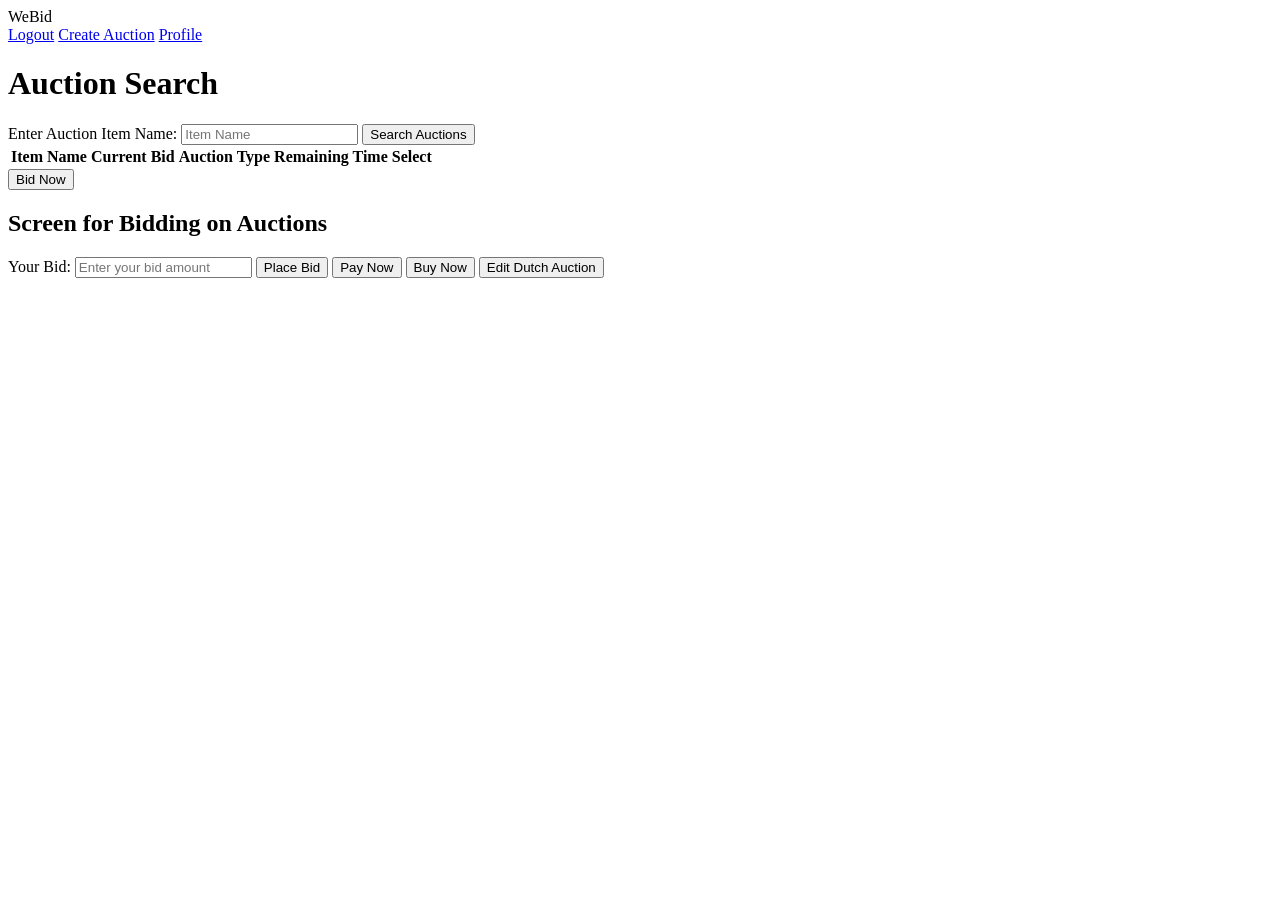
==== src/main/resources/templates/auctions.html @ 9ad60dad "stuff" ====
<!DOCTYPE html>
<html lang="en">
  <head>
    <meta charset="UTF-8" />
    <title>Auction Search & Bid</title>
    <link rel="stylesheet" href="auctions.css" />
  </head>
  <script src="/logout.js"></script>
  <script src="/refreshToken.js"></script>
  <body>
    <header>
      <div class="logo">WeBid</div>
      <nav>
        <a href="#" onclick="logout()">Logout</a>
        <a href="/createauction">Create Auction</a>
        <a href="/profile">Profile</a>
      </nav>
    </header>

    <h1>Auction Search</h1>

    <form id="auctionForm">
      <label for="itemNameInput">Enter Auction Item Name:</label>
      <input type="text" id="itemNameInput" placeholder="Item Name" required />
      <button type="submit">Search Auctions</button>
    </form>

    <div id="errorMessage"></div>

    <table id="auctionTable">
      <thead>
        <tr>
          <th>Item Name</th>
          <th>Current Bid</th>
          <th>Auction Type</th>
          <th>Remaining Time</th>
          <th>Select</th>
        </tr>
      </thead>
      <tbody id="auctionTbody"></tbody>
    </table>

    <button id="bidNowButton">Bid Now</button>

    <div id="auctionSection">
      <h2>Screen for Bidding on Auctions</h2>
      <div class="forward-container">
        <div class="forward-left">
          <h3 id="faItemName"></h3>
          <p id="faDescription"></p>
          <p id="faShippingPrice"></p>
        </div>

        <div class="forward-right">
          <p id="faCurrentPrice"></p>
          <p id="faHighestBidder"></p>
          <label for="faBidAmount" id="bidLabel">Your Bid:</label>
          <input
            type="number"
            step="0.01"
            id="faBidAmount"
            placeholder="Enter your bid amount"
          />
          <button id="faPlaceBidButton">Place Bid</button>
          <button id="payNowButton">Pay Now</button>
          <button id="buyNowButton">Buy Now</button>
          <button id="editDutchBtn">Edit Dutch Auction</button>
        </div>
      </div>
    </div>
    <script src="/auctions.js"></script>
  </body>
</html>
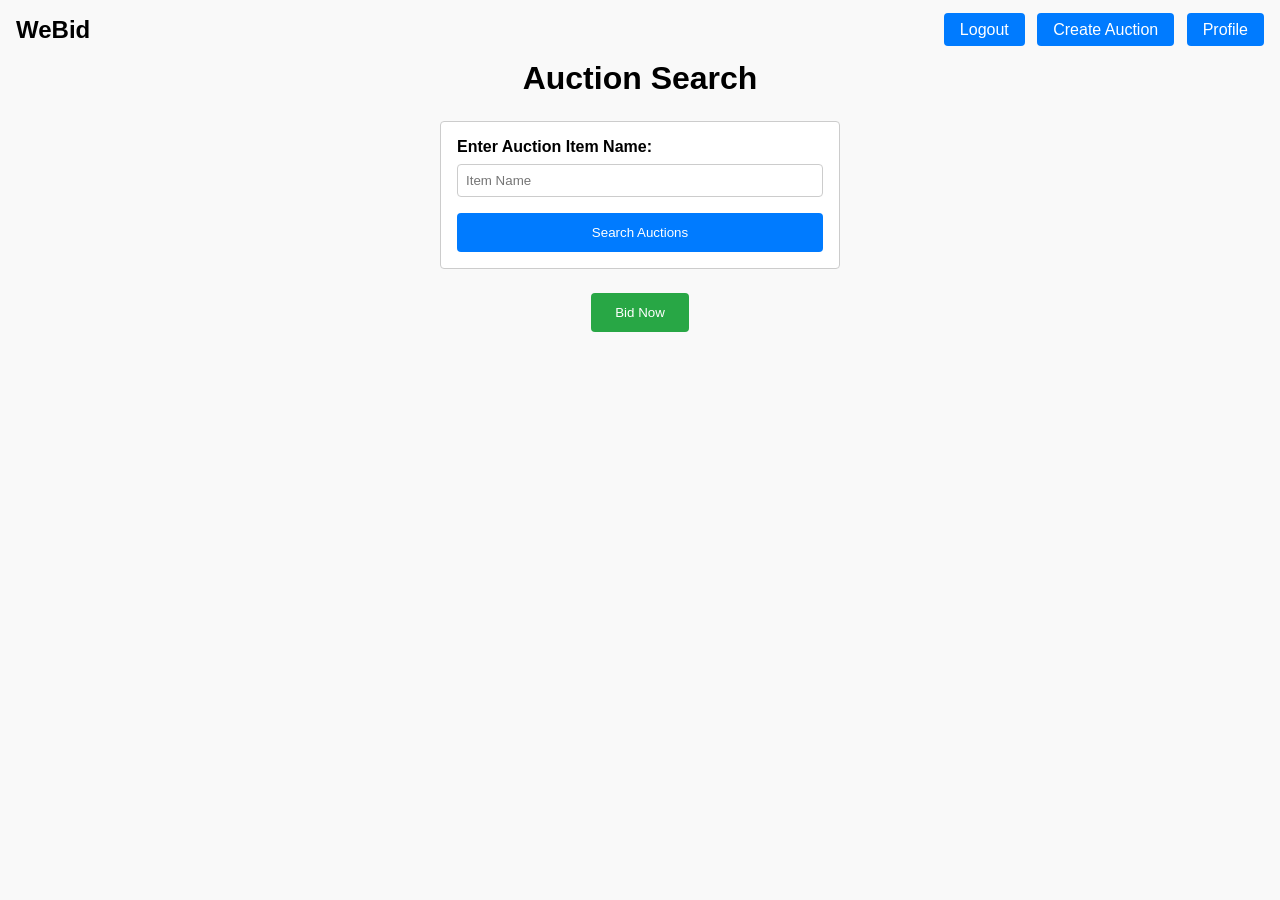
==== commit 4a76fb78: "test" ====
--- a/src/main/resources/templates/auctions.html
+++ b/src/main/resources/templates/auctions.html
@@ -3,7 +3,7 @@
   <head>
     <meta charset="UTF-8" />
     <title>Auction Search & Bid</title>
-    <link rel="stylesheet" href="auctions.css" />
+    <link rel="stylesheet" href="../static/auctions.css" />
   </head>
   <script src="/logout.js"></script>
   <script src="/refreshToken.js"></script>
--- a/src/main/resources/static/auctions.css
+++ b/src/main/resources/static/auctions.css
@@ -0,0 +1,198 @@
+* {
+    box-sizing: border-box;
+    margin: 0;
+    padding: 0;
+  }
+body {
+    background-color: #f9f9f9;
+    font-family: Arial, sans-serif;
+    padding: 1rem;
+  }
+/* Header styling */
+header {
+    display: flex;
+    justify-content: space-between;
+    align-items: center;
+    margin-bottom: 1rem;
+}
+header .logo {
+    font-size: 1.5rem;
+    font-weight: bold;
+}
+header nav a {
+    text-decoration: none;
+    color: #fff;
+    background-color: #007bff;
+    padding: 0.5rem 1rem;
+    border-radius: 4px;
+    margin-left: 0.5rem;
+}
+header nav a:hover {
+    background-color: #0056b3;
+}
+h1 {
+text-align: center;
+margin-bottom: 1.5rem;
+font-size: 2rem;
+}
+h2 {
+text-align: center;
+margin-bottom: 1rem;
+font-size: 1.5rem;
+}
+/* Form styling */
+#auctionForm {
+max-width: 400px;
+margin: 0 auto 1rem auto;
+background-color: #fff;
+padding: 1rem;
+border: 1px solid #ccc;
+border-radius: 4px;
+}
+#auctionForm label {
+display: block;
+font-weight: 600;
+margin-bottom: 0.5rem;
+}
+#auctionForm input[type="text"] {
+width: 100%;
+padding: 0.5rem;
+margin-bottom: 1rem;
+border: 1px solid #ccc;
+border-radius: 4px;
+}
+#auctionForm button {
+width: 100%;
+padding: 0.75rem;
+background-color: #007bff;
+color: #fff;
+border: none;
+border-radius: 4px;
+cursor: pointer;
+}
+#auctionForm button:hover {
+background-color: #0056b3;
+}
+/* Error message */
+#errorMessage {
+text-align: center;
+color: red;
+margin-bottom: 1rem;
+}
+/* Auction table */
+#auctionTable {
+width: 100%;
+max-width: 800px;
+margin: 0 auto;
+border-collapse: collapse;
+display: none; /* hidden by default */
+}
+#auctionTable thead tr {
+background-color: #eee;
+}
+#auctionTable th,
+#auctionTable td {
+border: 1px solid #ccc;
+padding: 0.75rem;
+text-align: left;
+}
+#auctionTable tr:hover {
+background-color: #f0f0f0;
+}
+/* Bid Now button */
+#bidNowButton {
+display: none;
+margin: 1.5rem auto 0 auto;
+padding: 0.75rem 1.5rem;
+background-color: #28a745;
+color: #fff;
+border: none;
+border-radius: 4px;
+cursor: pointer;
+display: block;
+}
+#bidNowButton:hover {
+background-color: #218838;
+}
+
+#buyNowButton {
+padding: 0.75rem 1.5rem;
+background-color: #28a745;
+color: #fff;
+border: none;
+border-radius: 4px;
+cursor: pointer;
+}
+#buyNowButton:hover {
+background-color: #218838;
+}
+/* Forward Auction Detail Section */
+#auctionSection {
+display: none; /* hidden by default */
+max-width: 800px;
+margin: 1.5rem auto 0 auto;
+background-color: #fff;
+padding: 1rem;
+border: 1px solid #ccc;
+border-radius: 4px;
+}
+.forward-container {
+display: flex;
+flex-wrap: wrap;
+gap: 1rem;
+}
+.forward-left,
+.forward-right {
+flex: 1 1 300px;
+}
+.forward-left h3 {
+font-size: 1.2rem;
+margin-bottom: 0.5rem;
+}
+.forward-right label {
+display: block;
+font-weight: 600;
+margin-bottom: 0.5rem;
+}
+.forward-right input[type="number"] {
+width: 100%;
+padding: 0.5rem;
+margin-bottom: 1rem;
+border: 1px solid #ccc;
+border-radius: 4px;
+}
+#faPlaceBidButton {
+padding: 0.75rem 1.5rem;
+background-color: #28a745;
+color: #fff;
+border: none;
+border-radius: 4px;
+cursor: pointer;
+}
+#faPlaceBidButton:hover {
+background-color: #218838;
+}
+
+#editDutchBtn {
+padding: 0.8rem 1.5rem;
+background-color: #0844c5;
+color: #fff;
+border: none;
+border-radius: 4px;
+cursor: pointer;
+}
+#editDutchBtn:hover {
+background-color: #0844c5;
+}
+
+#payNowButton {
+padding: 0.8rem 1.5rem;
+background-color: #0844c5;
+color: #fff;
+border: none;
+border-radius: 4px;
+cursor: pointer;
+}
+#payNowButton:hover {
+background-color: #0844c5;
+}
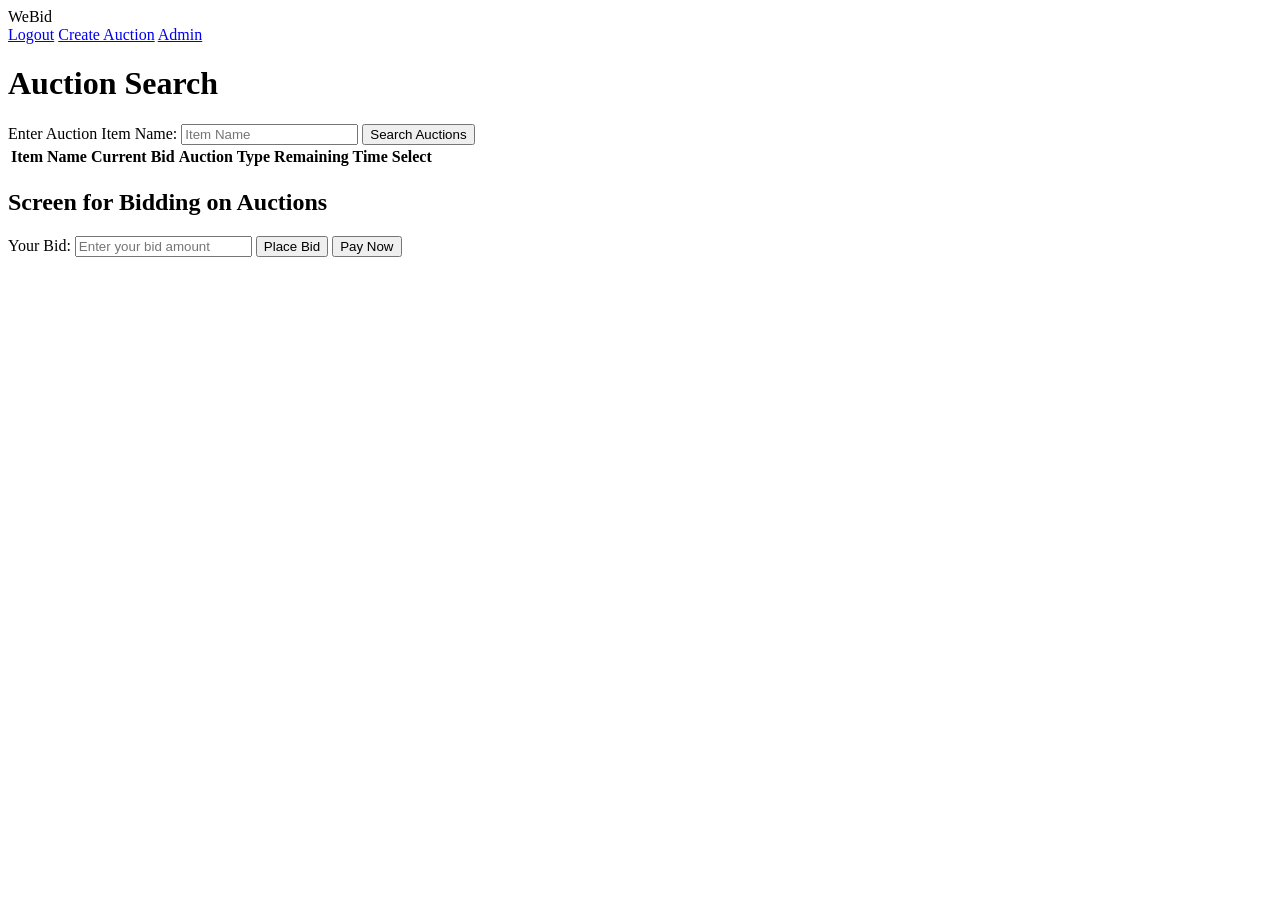
==== commit 49138a80: "temp" ====
--- a/src/main/resources/templates/auctions.html
+++ b/src/main/resources/templates/auctions.html
@@ -3,8 +3,8 @@
   <head>
     <meta charset="UTF-8" />
     <title>Auction Search & Bid</title>
-    <link rel="stylesheet" href="../static/auctions.css" />
   </head>
+  <link rel="stylesheet" href="auctions.css" />
   <script src="/logout.js"></script>
   <script src="/refreshToken.js"></script>
   <body>
@@ -12,8 +12,8 @@
       <div class="logo">WeBid</div>
       <nav>
         <a href="#" onclick="logout()">Logout</a>
-        <a href="/createauction">Create Auction</a>
-        <a href="/profile">Profile</a>
+        <a href="/auth/createauction">Create Auction</a>
+        <a href="/admin/dashboard">Admin</a>
       </nav>
     </header>
 
@@ -68,6 +68,359 @@
         </div>
       </div>
     </div>
-    <script src="/auctions.js"></script>
+
+    <script>
+      let selectedAuction = null;
+      // hide bids
+      document.getElementById("bidNowButton").style.display = "none";
+      document.getElementById("buyNowButton").style.display = "none";
+      document.getElementById("editDutchBtn").style.display = "none";
+      // pick radio btn
+      function onRadioSelect(auction) {
+        selectedAuction = auction;
+        document.getElementById("bidNowButton").style.display = "block";
+      }
+
+      // update bid
+      document
+        .getElementById("bidNowButton")
+        .addEventListener("click", function () {
+          if (!selectedAuction) return;
+          if ((selectedAuction.auctionType || "").toLowerCase() === "forward") {
+            showauctionSection(selectedAuction);
+          } else if (
+            (selectedAuction.auctionType || "").toLowerCase() === "dutch"
+          ) {
+            showauctionSectionDutch(selectedAuction);
+          }
+        });
+
+      // fwd
+      function showauctionSection(auction) {
+        document.getElementById("auctionTable").style.display = "none";
+        document.getElementById("bidNowButton").style.display = "none";
+        document.getElementById("buyNowButton").style.display = "none";
+        document.getElementById("faPlaceBidButton").style.display = "block";
+        document.getElementById("payNowButton").style.display = "block";
+        document.getElementById("faItemName").textContent =
+          auction.itemName || "";
+        document.getElementById("faDescription").textContent =
+          "Description: " + (auction.description || "N/A");
+        document.getElementById("faShippingPrice").textContent =
+          "Shipping Price: $" + auction.expeditedShippingCost; // Adjust if needed
+
+        const currentBidText =
+          auction.currentBid != null && auction.currentBid !== ""
+            ? "$" + auction.currentBid
+            : "No Bid Yet";
+        document.getElementById("faCurrentPrice").textContent =
+          "Current Price: " + currentBidText;
+
+        const highestBidderText = auction.currentBidderID || "Unknown";
+        document.getElementById("faHighestBidder").textContent =
+          "Highest Bidder: " + highestBidderText;
+
+        document.getElementById("auctionSection").style.display = "block";
+      }
+      // dutch
+      function showauctionSectionDutch(auction) {
+        document.getElementById("auctionTable").style.display = "none";
+        document.getElementById("bidNowButton").style.display = "none";
+        document.getElementById("faPlaceBidButton").style.display = "none";
+        document.getElementById("payNowButton").style.display = "none";
+        document.getElementById("buyNowButton").style.display = "block";
+        document.getElementById("faBidAmount").style.display = "none";
+        document.getElementById("bidLabel").style.display = "none";
+        document.getElementById("editDutchBtn").style.display = "block";
+
+        document.getElementById("faItemName").textContent =
+          auction.itemName || "";
+        document.getElementById("faDescription").textContent =
+          "Description: " + (auction.description || "N/A");
+        document.getElementById("faShippingPrice").textContent =
+          "Shipping Price: $" + auction.expeditedShippingCost; // Adjust if needed
+
+        const currentBidText =
+          auction.currentBid != null && auction.currentBid !== ""
+            ? "$" + auction.currentBid
+            : "No Bid Yet";
+        document.getElementById("faCurrentPrice").textContent =
+          "Current Price: " + currentBidText;
+        document.getElementById("auctionSection").style.display = "block";
+      }
+
+      // edit dutch
+      document
+        .getElementById("editDutchBtn")
+        .addEventListener("click", function () {
+          if (!selectedAuction) return;
+          var editDutchUrl = `/api/auctions/dutch/${selectedAuction.id}`;
+          fetch(editDutchUrl, {
+            method: "PUT",
+            headers: {
+              Authorization: `Bearer ${localStorage.getItem("jwtToken")}`,
+            },
+          }).then((response) => {
+            if (!response.ok) {
+              alert("You are not authorized to edit this auction!");
+              return response.text().then((text) => {
+                throw new Error(text);
+              });
+            }
+            alert("Dutch auction decremented successfully!");
+            return response.json();
+          });
+        });
+
+      // place bid
+      document
+        .getElementById("faPlaceBidButton")
+        .addEventListener("click", function () {
+          if (!selectedAuction) return;
+          const bidAmount = document.getElementById("faBidAmount").value;
+
+          const token = localStorage.getItem("jwtToken");
+          if (!token) {
+            alert("User is not logged in.");
+            return;
+          }
+          const url = `http://localhost:8080/api/bid/${selectedAuction.id}?bidAmount=${bidAmount}`;
+          fetch(url, {
+            method: "POST",
+            headers: {
+              "Content-Type": "application/json",
+              Authorization: `Bearer ${token}`,
+            },
+          })
+            .then((response) => {
+              if (!response.ok) {
+                // If response is not OK, handle the error
+                return response.text().then((text) => {
+                  throw new Error(text); // The error message will be in the body
+                });
+              } else {
+                // If the response is OK, parse the JSON response (which will contain the bid details)
+                return response.json();
+              }
+            })
+            .then((data) => {
+              // If the response was successful, handle the bid data
+              if (data && data.id) {
+                // Assuming 'data' is a Bid object returned by the backend
+                alert(
+                  `Bid placed successfully! Server response: ${JSON.stringify(
+                    data
+                  )}`
+                );
+
+                // Update UI with new bid information
+                const auc = data.auction;
+                const newCurrentBid =
+                  auc.currentBid != null && auc.currentBid !== ""
+                    ? "$" + auc.currentBid.toFixed(2)
+                    : "No Bid Yet";
+                document.getElementById("faCurrentPrice").textContent =
+                  "Current Price: " + newCurrentBid;
+                document.getElementById("faHighestBidder").textContent =
+                  "Highest Bidder: " + (auc.currentBidderID || "Unknown");
+
+                if (calculateRemainingTime(auc.endTime) === "Expired") {
+                  alert("Auction is over! Please pay for your bid!");
+                  window.location.replace("checkout/paynow");
+                }
+              }
+            })
+            .catch((error) => {
+              // In case of error (from response body or other issues)
+              alert(`Bid failed: ${error.message}`);
+            });
+        });
+
+      document
+        .getElementById("payNowButton")
+        .addEventListener("click", function () {
+          if (!selectedAuction) return;
+
+          const bidAmount = document.getElementById("faBidAmount").value;
+          const token = localStorage.getItem("jwtToken");
+          if (!token) {
+            alert("User is not logged in.");
+            return;
+          }
+
+          const auctionUrl = `http://localhost:8080/api/auctions/${selectedAuction.id}`;
+
+          // Fetch auction data
+          fetch(auctionUrl, {
+            method: "GET",
+            headers: {
+              Authorization: `Bearer ${token}`,
+            },
+          })
+            .then((response) => {
+              if (!response.ok) {
+                throw new Error("Failed to fetch auction data");
+              }
+              return response.json();
+            })
+            .then((auctionData) => {
+              if (
+          auctionData.auctionType &&
+          auctionData.auctionType.toLowerCase() === "forward" &&
+          calculateRemainingTime(auctionData.endTime) !== "Expired"
+        ) {
+          alert("Auction is still active. Payment is allowed only after the auction has expired.");
+          return;
+        }
+              // Redirect to the payment page with auction ID as a URL parameter
+              window.location.replace(`/checkout/paynow?auctionId=${selectedAuction.id}`);
+            })
+            .catch((error) => {
+              console.error("Error fetching auction data:", error);
+              alert("Failed to retrieve auction data. Please try again.");
+            });
+        });
+
+      document
+        .getElementById("buyNowButton")
+        .addEventListener("click", function () {
+          if (!selectedAuction) return;
+          const token = localStorage.getItem("jwtToken");
+          if (!token) {
+            alert("User is not logged in.");
+            return;
+          }
+          const url = `http://localhost:8080/api/auctions/complete/${selectedAuction.id}`;
+          fetch(url, {
+            method: "PUT",
+            headers: { Authorization: `Bearer ${token}` },
+          })
+            .then((response) => {
+              console.log(response);
+              if (!response.ok) {
+                return new Error(response);
+              }
+              alert("Dutch auction completed successfully!");
+              window.location.replace(`/checkout/paynow?auctionId=${selectedAuction.id}`);
+              return response;
+            })
+            .catch((error) => {
+              alert("Dutch complete failed: " + error.message);
+            });
+        });
+      // handle form
+      document
+        .getElementById("auctionForm")
+        .addEventListener("submit", function (event) {
+          event.preventDefault();
+          const itemName = document
+            .getElementById("itemNameInput")
+            .value.trim();
+          const url =
+            "/api/auctions/search?itemName=" + encodeURIComponent(itemName);
+
+          fetch(url, {
+            method: "GET",
+            headers: { "Content-Type": "application/json", "Authorization": `Bearer ${localStorage.getItem("jwtToken")}` },
+          })
+            .then((response) => {
+              if (!response.ok) {
+                return response.text().then((text) => {
+                  throw new Error(text);
+                });
+              }
+              return response.json();
+            })
+            .then((data) => {
+              document.getElementById("errorMessage").textContent = "";
+              const tbody = document.getElementById("auctionTbody");
+              tbody.innerHTML = "";
+              selectedAuction = null;
+
+              document.getElementById("auctionSection").style.display = "none";
+              document.getElementById("bidNowButton").style.display = "none";
+
+              if (data.length === 0) {
+                document.getElementById("auctionTable").style.display = "none";
+                document.getElementById("errorMessage").textContent =
+                  "No auctions found.";
+                return;
+              }
+
+              document.getElementById("auctionTable").style.display = "table";
+
+              data.forEach((auction) => {
+                const row = document.createElement("tr");
+
+                const cellItemName = document.createElement("td");
+                cellItemName.textContent = auction.itemName || "";
+                row.appendChild(cellItemName);
+
+                const cellCurrentBid = document.createElement("td");
+                cellCurrentBid.textContent =
+                  auction.currentBid != null && auction.currentBid !== ""
+                    ? "$" + auction.currentBid
+                    : "No Bid Yet";
+                row.appendChild(cellCurrentBid);
+
+                const cellAuctionType = document.createElement("td");
+                cellAuctionType.textContent = auction.auctionType || "";
+                row.appendChild(cellAuctionType);
+
+                const cellRemainingTime = document.createElement("td");
+                if ((auction.auctionType || "").toLowerCase() === "forward") {
+                  if (auction.endTime) {
+                    cellRemainingTime.textContent = calculateRemainingTime(
+                      auction.endTime
+                    );
+                  } else {
+                    cellRemainingTime.textContent = "N/A";
+                  }
+                } else if (
+                  (auction.auctionType || "").toLowerCase() === "dutch"
+                ) {
+                  cellRemainingTime.textContent = "now";
+                } else {
+                  cellRemainingTime.textContent = "";
+                }
+                row.appendChild(cellRemainingTime);
+
+                const cellSelect = document.createElement("td");
+                const radio = document.createElement("input");
+                radio.type = "radio";
+                radio.name = "auctionSelect";
+                radio.addEventListener("click", function () {
+                  onRadioSelect(auction);
+                });
+                cellSelect.appendChild(radio);
+                row.appendChild(cellSelect);
+
+                tbody.appendChild(row);
+              });
+            })
+            .catch((error) => {
+              document.getElementById("errorMessage").textContent =
+                "Error: " + error.message;
+              document.getElementById("auctionTable").style.display = "none";
+              document.getElementById("auctionSection").style.display = "none";
+            });
+        });
+
+      // ger
+      function calculateRemainingTime(endTime) {
+        const now = new Date();
+        const end = new Date(endTime);
+        let diff = end - now;
+        if (diff <= 0) {
+          return "Expired";
+        }
+        const hours = Math.floor(diff / (1000 * 60 * 60));
+        diff -= hours * (1000 * 60 * 60);
+        const minutes = Math.floor(diff / (1000 * 60));
+        diff -= minutes * (1000 * 60);
+        const seconds = Math.floor(diff / 1000);
+        return `${hours}h ${minutes}m ${seconds}s`;
+      }
+    </script>
   </body>
 </html>
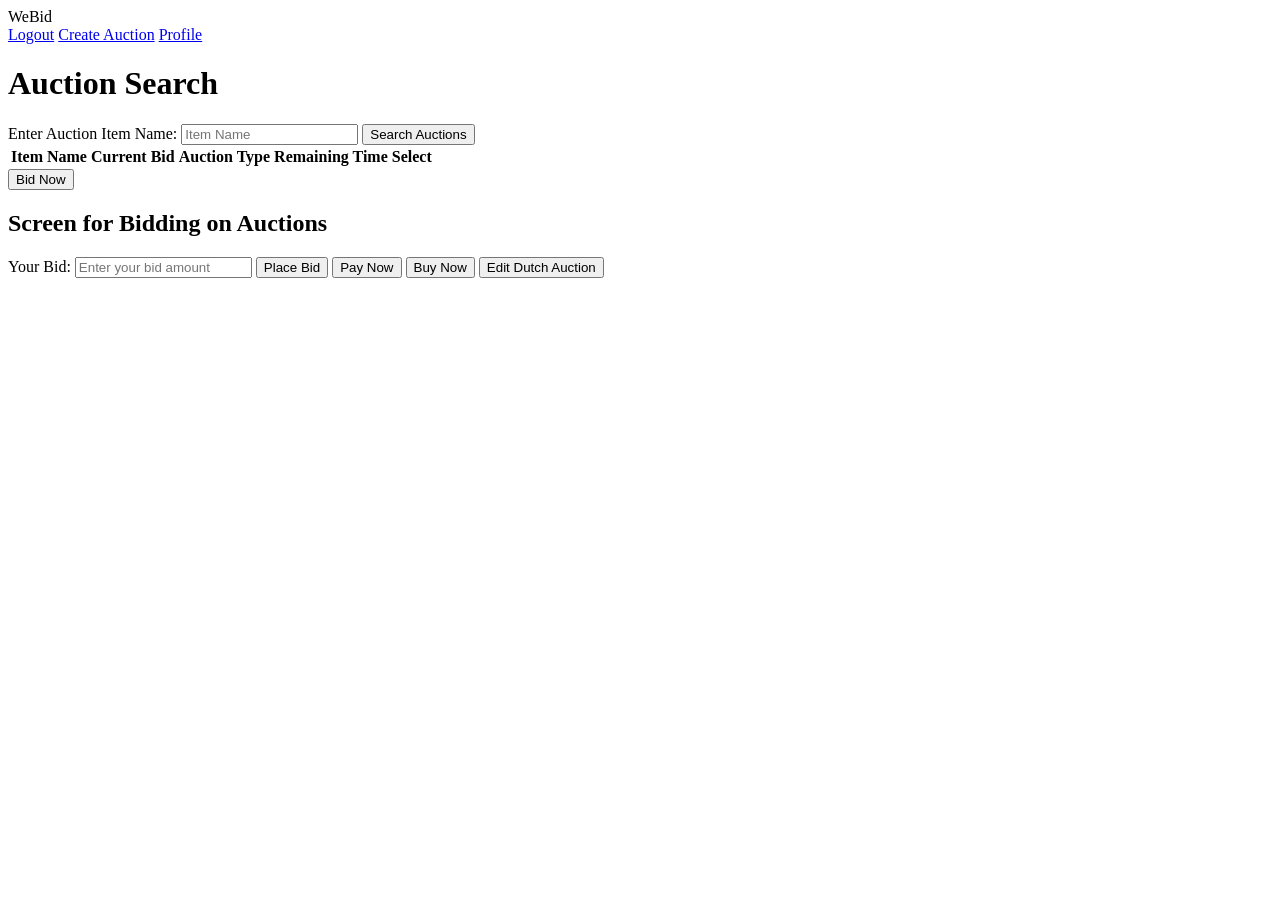
==== commit 48b73986: "css changes" ====
--- a/src/main/resources/templates/auctions.html
+++ b/src/main/resources/templates/auctions.html
@@ -4,7 +4,7 @@
     <meta charset="UTF-8" />
     <title>Auction Search & Bid</title>
   </head>
-  <link rel="stylesheet" href="auctions.css" />
+  <link rel="stylesheet" href="/auctions.css" />
   <script src="/logout.js"></script>
   <script src="/refreshToken.js"></script>
   <body>
@@ -12,8 +12,8 @@
       <div class="logo">WeBid</div>
       <nav>
         <a href="#" onclick="logout()">Logout</a>
-        <a href="/auth/createauction">Create Auction</a>
-        <a href="/admin/dashboard">Admin</a>
+        <a href="/createauction">Create Auction</a>
+        <a href="/profile">Profile</a>
       </nav>
     </header>
 
@@ -68,359 +68,6 @@
         </div>
       </div>
     </div>
-
-    <script>
-      let selectedAuction = null;
-      // hide bids
-      document.getElementById("bidNowButton").style.display = "none";
-      document.getElementById("buyNowButton").style.display = "none";
-      document.getElementById("editDutchBtn").style.display = "none";
-      // pick radio btn
-      function onRadioSelect(auction) {
-        selectedAuction = auction;
-        document.getElementById("bidNowButton").style.display = "block";
-      }
-
-      // update bid
-      document
-        .getElementById("bidNowButton")
-        .addEventListener("click", function () {
-          if (!selectedAuction) return;
-          if ((selectedAuction.auctionType || "").toLowerCase() === "forward") {
-            showauctionSection(selectedAuction);
-          } else if (
-            (selectedAuction.auctionType || "").toLowerCase() === "dutch"
-          ) {
-            showauctionSectionDutch(selectedAuction);
-          }
-        });
-
-      // fwd
-      function showauctionSection(auction) {
-        document.getElementById("auctionTable").style.display = "none";
-        document.getElementById("bidNowButton").style.display = "none";
-        document.getElementById("buyNowButton").style.display = "none";
-        document.getElementById("faPlaceBidButton").style.display = "block";
-        document.getElementById("payNowButton").style.display = "block";
-        document.getElementById("faItemName").textContent =
-          auction.itemName || "";
-        document.getElementById("faDescription").textContent =
-          "Description: " + (auction.description || "N/A");
-        document.getElementById("faShippingPrice").textContent =
-          "Shipping Price: $" + auction.expeditedShippingCost; // Adjust if needed
-
-        const currentBidText =
-          auction.currentBid != null && auction.currentBid !== ""
-            ? "$" + auction.currentBid
-            : "No Bid Yet";
-        document.getElementById("faCurrentPrice").textContent =
-          "Current Price: " + currentBidText;
-
-        const highestBidderText = auction.currentBidderID || "Unknown";
-        document.getElementById("faHighestBidder").textContent =
-          "Highest Bidder: " + highestBidderText;
-
-        document.getElementById("auctionSection").style.display = "block";
-      }
-      // dutch
-      function showauctionSectionDutch(auction) {
-        document.getElementById("auctionTable").style.display = "none";
-        document.getElementById("bidNowButton").style.display = "none";
-        document.getElementById("faPlaceBidButton").style.display = "none";
-        document.getElementById("payNowButton").style.display = "none";
-        document.getElementById("buyNowButton").style.display = "block";
-        document.getElementById("faBidAmount").style.display = "none";
-        document.getElementById("bidLabel").style.display = "none";
-        document.getElementById("editDutchBtn").style.display = "block";
-
-        document.getElementById("faItemName").textContent =
-          auction.itemName || "";
-        document.getElementById("faDescription").textContent =
-          "Description: " + (auction.description || "N/A");
-        document.getElementById("faShippingPrice").textContent =
-          "Shipping Price: $" + auction.expeditedShippingCost; // Adjust if needed
-
-        const currentBidText =
-          auction.currentBid != null && auction.currentBid !== ""
-            ? "$" + auction.currentBid
-            : "No Bid Yet";
-        document.getElementById("faCurrentPrice").textContent =
-          "Current Price: " + currentBidText;
-        document.getElementById("auctionSection").style.display = "block";
-      }
-
-      // edit dutch
-      document
-        .getElementById("editDutchBtn")
-        .addEventListener("click", function () {
-          if (!selectedAuction) return;
-          var editDutchUrl = `/api/auctions/dutch/${selectedAuction.id}`;
-          fetch(editDutchUrl, {
-            method: "PUT",
-            headers: {
-              Authorization: `Bearer ${localStorage.getItem("jwtToken")}`,
-            },
-          }).then((response) => {
-            if (!response.ok) {
-              alert("You are not authorized to edit this auction!");
-              return response.text().then((text) => {
-                throw new Error(text);
-              });
-            }
-            alert("Dutch auction decremented successfully!");
-            return response.json();
-          });
-        });
-
-      // place bid
-      document
-        .getElementById("faPlaceBidButton")
-        .addEventListener("click", function () {
-          if (!selectedAuction) return;
-          const bidAmount = document.getElementById("faBidAmount").value;
-
-          const token = localStorage.getItem("jwtToken");
-          if (!token) {
-            alert("User is not logged in.");
-            return;
-          }
-          const url = `http://localhost:8080/api/bid/${selectedAuction.id}?bidAmount=${bidAmount}`;
-          fetch(url, {
-            method: "POST",
-            headers: {
-              "Content-Type": "application/json",
-              Authorization: `Bearer ${token}`,
-            },
-          })
-            .then((response) => {
-              if (!response.ok) {
-                // If response is not OK, handle the error
-                return response.text().then((text) => {
-                  throw new Error(text); // The error message will be in the body
-                });
-              } else {
-                // If the response is OK, parse the JSON response (which will contain the bid details)
-                return response.json();
-              }
-            })
-            .then((data) => {
-              // If the response was successful, handle the bid data
-              if (data && data.id) {
-                // Assuming 'data' is a Bid object returned by the backend
-                alert(
-                  `Bid placed successfully! Server response: ${JSON.stringify(
-                    data
-                  )}`
-                );
-
-                // Update UI with new bid information
-                const auc = data.auction;
-                const newCurrentBid =
-                  auc.currentBid != null && auc.currentBid !== ""
-                    ? "$" + auc.currentBid.toFixed(2)
-                    : "No Bid Yet";
-                document.getElementById("faCurrentPrice").textContent =
-                  "Current Price: " + newCurrentBid;
-                document.getElementById("faHighestBidder").textContent =
-                  "Highest Bidder: " + (auc.currentBidderID || "Unknown");
-
-                if (calculateRemainingTime(auc.endTime) === "Expired") {
-                  alert("Auction is over! Please pay for your bid!");
-                  window.location.replace("checkout/paynow");
-                }
-              }
-            })
-            .catch((error) => {
-              // In case of error (from response body or other issues)
-              alert(`Bid failed: ${error.message}`);
-            });
-        });
-
-      document
-        .getElementById("payNowButton")
-        .addEventListener("click", function () {
-          if (!selectedAuction) return;
-
-          const bidAmount = document.getElementById("faBidAmount").value;
-          const token = localStorage.getItem("jwtToken");
-          if (!token) {
-            alert("User is not logged in.");
-            return;
-          }
-
-          const auctionUrl = `http://localhost:8080/api/auctions/${selectedAuction.id}`;
-
-          // Fetch auction data
-          fetch(auctionUrl, {
-            method: "GET",
-            headers: {
-              Authorization: `Bearer ${token}`,
-            },
-          })
-            .then((response) => {
-              if (!response.ok) {
-                throw new Error("Failed to fetch auction data");
-              }
-              return response.json();
-            })
-            .then((auctionData) => {
-              if (
-          auctionData.auctionType &&
-          auctionData.auctionType.toLowerCase() === "forward" &&
-          calculateRemainingTime(auctionData.endTime) !== "Expired"
-        ) {
-          alert("Auction is still active. Payment is allowed only after the auction has expired.");
-          return;
-        }
-              // Redirect to the payment page with auction ID as a URL parameter
-              window.location.replace(`/checkout/paynow?auctionId=${selectedAuction.id}`);
-            })
-            .catch((error) => {
-              console.error("Error fetching auction data:", error);
-              alert("Failed to retrieve auction data. Please try again.");
-            });
-        });
-
-      document
-        .getElementById("buyNowButton")
-        .addEventListener("click", function () {
-          if (!selectedAuction) return;
-          const token = localStorage.getItem("jwtToken");
-          if (!token) {
-            alert("User is not logged in.");
-            return;
-          }
-          const url = `http://localhost:8080/api/auctions/complete/${selectedAuction.id}`;
-          fetch(url, {
-            method: "PUT",
-            headers: { Authorization: `Bearer ${token}` },
-          })
-            .then((response) => {
-              console.log(response);
-              if (!response.ok) {
-                return new Error(response);
-              }
-              alert("Dutch auction completed successfully!");
-              window.location.replace(`/checkout/paynow?auctionId=${selectedAuction.id}`);
-              return response;
-            })
-            .catch((error) => {
-              alert("Dutch complete failed: " + error.message);
-            });
-        });
-      // handle form
-      document
-        .getElementById("auctionForm")
-        .addEventListener("submit", function (event) {
-          event.preventDefault();
-          const itemName = document
-            .getElementById("itemNameInput")
-            .value.trim();
-          const url =
-            "/api/auctions/search?itemName=" + encodeURIComponent(itemName);
-
-          fetch(url, {
-            method: "GET",
-            headers: { "Content-Type": "application/json", "Authorization": `Bearer ${localStorage.getItem("jwtToken")}` },
-          })
-            .then((response) => {
-              if (!response.ok) {
-                return response.text().then((text) => {
-                  throw new Error(text);
-                });
-              }
-              return response.json();
-            })
-            .then((data) => {
-              document.getElementById("errorMessage").textContent = "";
-              const tbody = document.getElementById("auctionTbody");
-              tbody.innerHTML = "";
-              selectedAuction = null;
-
-              document.getElementById("auctionSection").style.display = "none";
-              document.getElementById("bidNowButton").style.display = "none";
-
-              if (data.length === 0) {
-                document.getElementById("auctionTable").style.display = "none";
-                document.getElementById("errorMessage").textContent =
-                  "No auctions found.";
-                return;
-              }
-
-              document.getElementById("auctionTable").style.display = "table";
-
-              data.forEach((auction) => {
-                const row = document.createElement("tr");
-
-                const cellItemName = document.createElement("td");
-                cellItemName.textContent = auction.itemName || "";
-                row.appendChild(cellItemName);
-
-                const cellCurrentBid = document.createElement("td");
-                cellCurrentBid.textContent =
-                  auction.currentBid != null && auction.currentBid !== ""
-                    ? "$" + auction.currentBid
-                    : "No Bid Yet";
-                row.appendChild(cellCurrentBid);
-
-                const cellAuctionType = document.createElement("td");
-                cellAuctionType.textContent = auction.auctionType || "";
-                row.appendChild(cellAuctionType);
-
-                const cellRemainingTime = document.createElement("td");
-                if ((auction.auctionType || "").toLowerCase() === "forward") {
-                  if (auction.endTime) {
-                    cellRemainingTime.textContent = calculateRemainingTime(
-                      auction.endTime
-                    );
-                  } else {
-                    cellRemainingTime.textContent = "N/A";
-                  }
-                } else if (
-                  (auction.auctionType || "").toLowerCase() === "dutch"
-                ) {
-                  cellRemainingTime.textContent = "now";
-                } else {
-                  cellRemainingTime.textContent = "";
-                }
-                row.appendChild(cellRemainingTime);
-
-                const cellSelect = document.createElement("td");
-                const radio = document.createElement("input");
-                radio.type = "radio";
-                radio.name = "auctionSelect";
-                radio.addEventListener("click", function () {
-                  onRadioSelect(auction);
-                });
-                cellSelect.appendChild(radio);
-                row.appendChild(cellSelect);
-
-                tbody.appendChild(row);
-              });
-            })
-            .catch((error) => {
-              document.getElementById("errorMessage").textContent =
-                "Error: " + error.message;
-              document.getElementById("auctionTable").style.display = "none";
-              document.getElementById("auctionSection").style.display = "none";
-            });
-        });
-
-      // ger
-      function calculateRemainingTime(endTime) {
-        const now = new Date();
-        const end = new Date(endTime);
-        let diff = end - now;
-        if (diff <= 0) {
-          return "Expired";
-        }
-        const hours = Math.floor(diff / (1000 * 60 * 60));
-        diff -= hours * (1000 * 60 * 60);
-        const minutes = Math.floor(diff / (1000 * 60));
-        diff -= minutes * (1000 * 60);
-        const seconds = Math.floor(diff / 1000);
-        return `${hours}h ${minutes}m ${seconds}s`;
-      }
-    </script>
+    <script src="/auctions.js"></script>
   </body>
 </html>
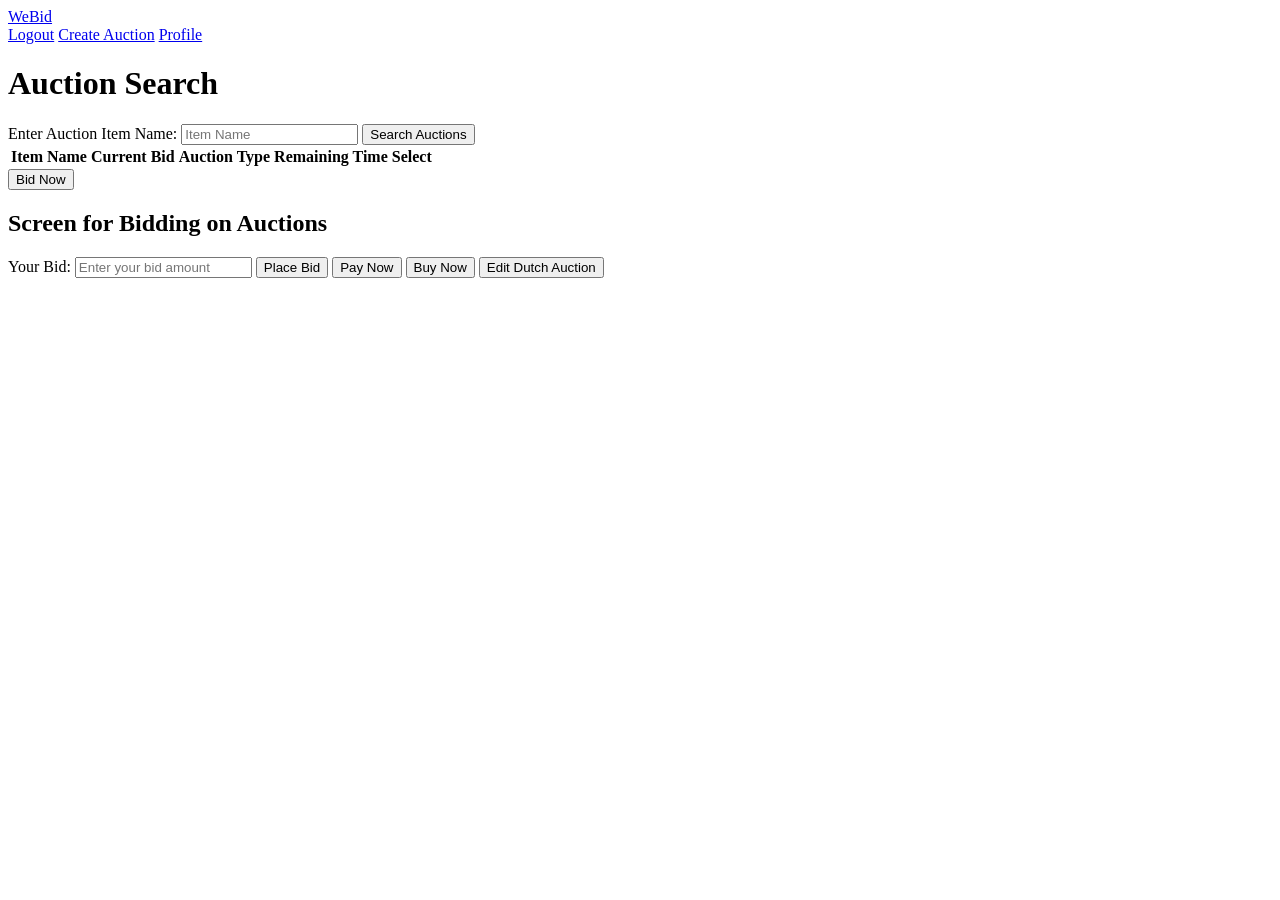
==== commit 2f69cbf3: "major bug fixes and functionality updates" ====
--- a/src/main/resources/templates/auctions.html
+++ b/src/main/resources/templates/auctions.html
@@ -9,10 +9,10 @@
   <script src="/refreshToken.js"></script>
   <body>
     <header>
-      <div class="logo">WeBid</div>
+      <div class="logo"><a href="/auth/auctions">WeBid</a></div>      
       <nav>
         <a href="#" onclick="logout()">Logout</a>
-        <a href="/createauction">Create Auction</a>
+        <a href="/auth/createauction">Create Auction</a>
         <a href="/profile">Profile</a>
       </nav>
     </header>
@@ -60,6 +60,7 @@
             step="0.01"
             id="faBidAmount"
             placeholder="Enter your bid amount"
+            required
           />
           <button id="faPlaceBidButton">Place Bid</button>
           <button id="payNowButton">Pay Now</button>
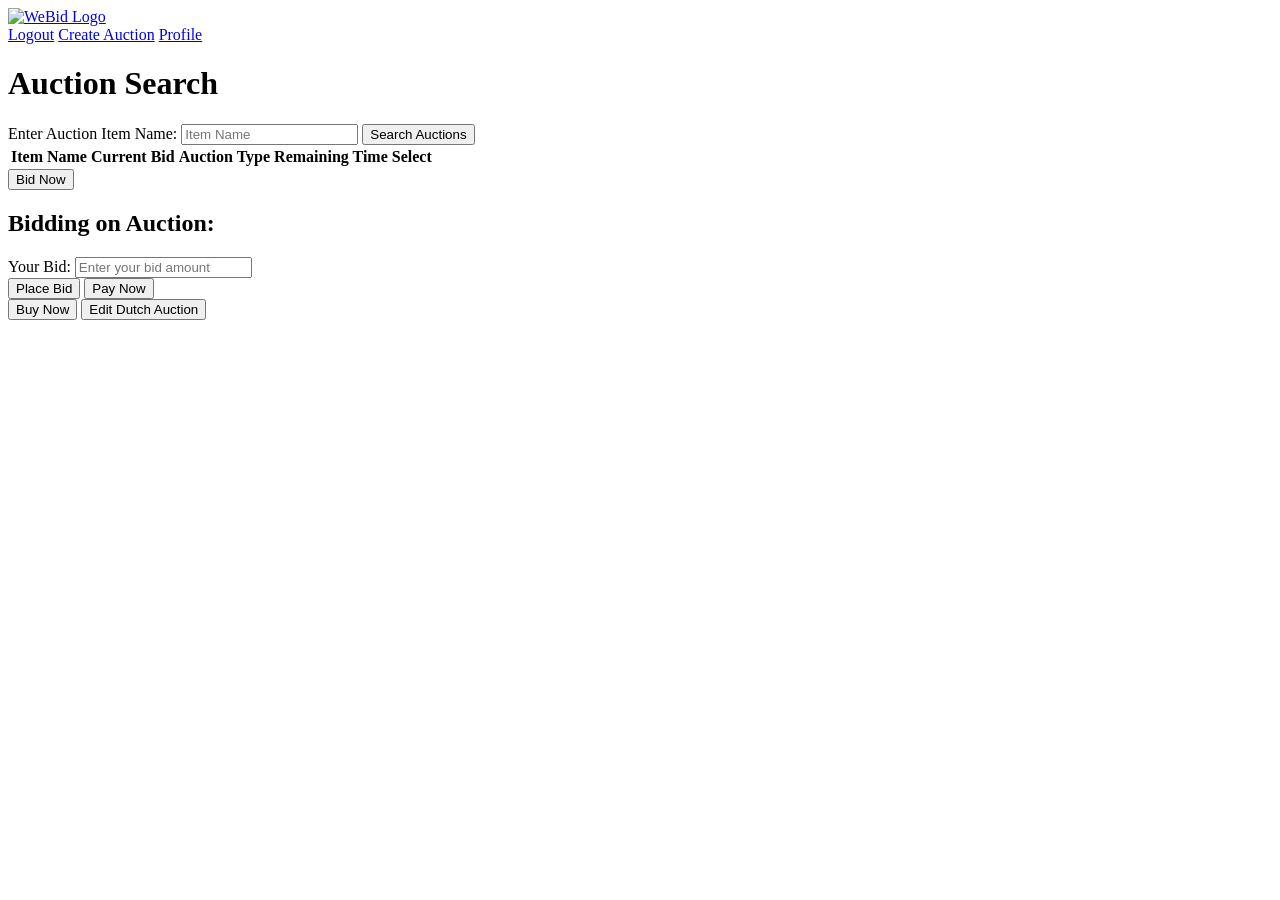
==== commit b197e560: "css to everything except receipt and admin" ====
--- a/src/main/resources/templates/auctions.html
+++ b/src/main/resources/templates/auctions.html
@@ -9,7 +9,11 @@
   <script src="/refreshToken.js"></script>
   <body>
     <header>
-      <div class="logo"><a href="/auth/auctions">WeBid</a></div>      
+      <div class="logo">
+        <a href="/auth/auctions">
+          <img src="/logo.png" alt="WeBid Logo" />
+        </a>
+      </div>
       <nav>
         <a href="#" onclick="logout()">Logout</a>
         <a href="/auth/createauction">Create Auction</a>
@@ -43,7 +47,7 @@
     <button id="bidNowButton">Bid Now</button>
 
     <div id="auctionSection">
-      <h2>Screen for Bidding on Auctions</h2>
+      <h2>Bidding on Auction:</h2>
       <div class="forward-container">
         <div class="forward-left">
           <h3 id="faItemName"></h3>
@@ -62,10 +66,14 @@
             placeholder="Enter your bid amount"
             required
           />
-          <button id="faPlaceBidButton">Place Bid</button>
-          <button id="payNowButton">Pay Now</button>
-          <button id="buyNowButton">Buy Now</button>
-          <button id="editDutchBtn">Edit Dutch Auction</button>
+          <div class="fwdButtons">
+            <button id="faPlaceBidButton">Place Bid</button>
+            <button id="payNowButton">Pay Now</button>
+          </div>
+          <div class="dthButtons">
+            <button id="buyNowButton">Buy Now</button>
+            <button id="editDutchBtn">Edit Dutch Auction</button>
+          </div>
         </div>
       </div>
     </div>
